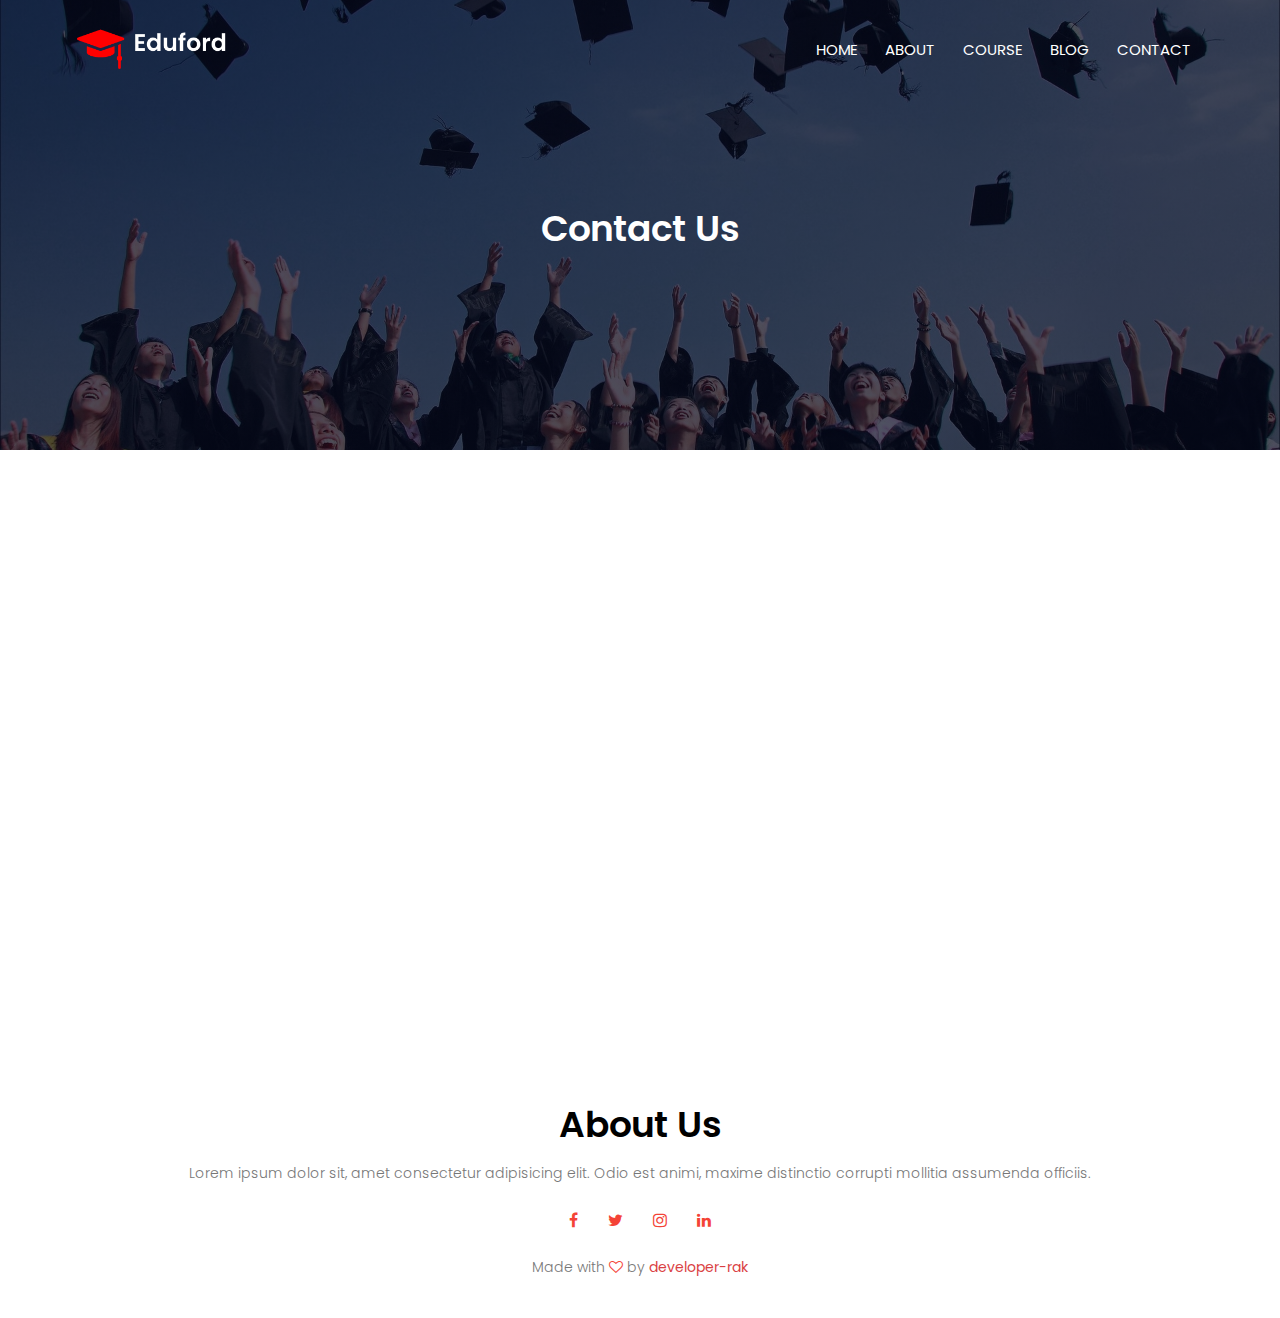
==== contact.html @ d0e57313 "added location" ====
<!DOCTYPE html>
<html lang="en">

<head>
    <meta charset="UTF-8">
    <meta http-equiv="X-UA-Compatible" content="IE=edge">
    <meta name="viewport" content="width=device-width, initial-scale=1.0">
    <link rel="stylesheet" href="style.css">
    <link rel="preconnect" href="https://fonts.googleapis.com">
    <link rel="preconnect" href="https://fonts.gstatic.com" crossorigin>
    <link rel="preconnect" href="https://fonts.googleapis.com">
    <link rel="preconnect" href="https://fonts.gstatic.com" crossorigin>
    <link href="https://fonts.googleapis.com/css2?family=Poppins:wght@100;200;400;500;600;700&display=swap"
        rel="stylesheet">
    <link rel="stylesheet" href="https://stackpath.bootstrapcdn.com/font-awesome/4.7.0/css/font-awesome.min.css"">
    <title>University Website</title>
</head>
<body>
    <!-- ---------- HEADER ---------- -->
    <section class=" sub-header">
    <nav>
        <a href="index.html"><img src="img/logo.png" alt=""></a>
        <div class="nav-links" id="navLinks">
            <i class="fa fa-times" onclick="hideMenu()"></i>
            <ul>
                <li><a href="index.html">HOME</a></li>
                <li><a href="about.html">ABOUT</a></li>
                <li><a href="course.html">COURSE</a></li>
                <li><a href="blog.html">BLOG</a></li>
                <li><a href="contact.html">CONTACT</a></li>
            </ul>
        </div>
        <i class="fa fa-bars" onclick="showMenu()"></i>
    </nav>
    <h1>Contact Us</h1>
    </section>
    <!-- ---------- END HEADER ---------- -->
    
    <!-- ---------- CONTACT ---------- -->
    <section class="location">
        <iframe src="https://www.google.com/maps/embed?pb=!1m18!1m12!1m3!1d3523.888884528625!2d68.80244822535613!3d27.966689026034928!2m3!1f0!2f0!3f0!3m2!1i1024!2i768!4f13.1!3m3!1m2!1s0x39342428ad18f253%3A0xf31b5df479231046!2sRustam%20Village%2C%20Shikarpur%2C%20Sindh%2C%20Pakistan!5e0!3m2!1sen!2s!4v1685887448356!5m2!1sen!2s" width="600" height="450" style="border:0;" allowfullscreen="" loading="lazy" referrerpolicy="no-referrer-when-downgrade"></iframe>
    </section>
    <!-- ---------- END CONTACT ---------- -->

    <!-- ---------- FOOTER ---------- -->
    <section class="footer">
        <h1>About Us</h1>
        <p>Lorem ipsum dolor sit, amet consectetur adipisicing elit. Odio est animi, maxime distinctio corrupti mollitia
            assumenda officiis.</p>
        <div class="icons">
            <i class="fa fa-facebook"></i>
            <i class="fa fa-twitter"></i>
            <i class="fa fa-instagram"></i>
            <i class="fa fa-linkedin"></i>
        </div>
        <p>Made with <i class="fa fa-heart-o"></i> by <span>developer-rak</span></p>
    </section>
    <!-- ---------- END FOOTER ---------- -->









    <!-- ---------- TOGGLE MENU ---------- -->
    <script>
        var navLinks = document.getElementById("navLinks");
        function showMenu() {
            navLinks.style.right = "0";
        }
        function hideMenu() {
            navLinks.style.right = "-200px";
        }
    </script>
    <!-- ---------- END TOGGLE MENU ---------- -->
    </body>

</html>
---- style.css ----
/*
#f44336 
#61481C
#A47E3B
#BF9742
#E6B325
rgba(4,9,30,0.7)
rgba(38,71,38,0.7)
*/

* {
    margin: 0;
    padding: 0;
    box-sizing: border-box;
    font-family: 'Poppins', sans-serif;
}

span {
    color: #DA3F43;
    font-weight: 400;
}

/* ---------- HEADER ---------- */
.header {
    min-height: 100vh;
    width: 100%;
    background-image: linear-gradient(rgba(4, 9, 30, 0.7), rgba(4, 9, 30, 0.7)), url(img/banner.png);
    background-position: center;
    background-size: cover;
    position: relative;
}

nav {
    display: flex;
    padding: 2% 6%;
    justify-content: space-between;
    align-items: center;
}

nav img {
    width: 150px;
}

.nav-links {
    flex: 1;
    text-align: right;
}

.nav-links ul li {
    display: inline-block;
    list-style: none;
    padding: 8px 12px;
    position: relative;

}

.nav-links ul li a {
    color: #fff;
    text-decoration: none;
    font-size: 15px;
}

.nav-links ul li::after {
    content: '';
    width: 0%;
    height: 2px;
    background: #f44336;
    display: block;
    margin: auto;
    transition: .5s;
}

.nav-links ul li:hover::after {
    width: 100%;
}

.text-box {
    width: 90%;
    color: #fff;
    position: absolute;
    top: 50%;
    left: 50%;
    transform: translate(-50%, -50%);
    text-align: center;
}

.text-box h1 {
    font-size: 60px;
}

.text-box p {
    margin: 10px 0 40px;
    color: #fff;
}

.hero-btn {
    display: inline-block;
    text-decoration: none;
    color: #fff;
    border: 1px solid #fff;
    padding: 12px 34px;
    font-size: 13px;
    background: transparent;
    position: relative;
    cursor: pointer;
}

.hero-btn:hover {
    border: 1px solid #f44336;
    background-color: #f44336;
    transition: 1s;
}

nav .fa {
    display: none;
}

/* ---------- END HEADER ---------- */

/* ---------- COURSE ---------- */
.course {
    width: 80%;
    margin: auto;
    text-align: center;
    padding-top: 100px;
}

h1 {
    font-size: 36px;
    font-weight: 600;
}

p {
    color: #777;
    font-size: 14px;
    font-weight: 300;
    line-height: 22px;
    padding: 10px;
}

.row {
    margin-top: 5%;
    display: flex;
    justify-content: space-between;
}

.course-col {
    flex-basis: 31%;
    background: #fff3f3;
    border-radius: 10px;
    margin-bottom: 5%;
    padding: 20px 12px;
    transition: .5s;
}
.course-col:hover {
    box-shadow: 0 0 20px 0px rgba(0,0,0,0.2);
}

h3 {
    text-align: center;
    font-weight: 600;
    margin: 10px 0;
}
/* ---------- END COURSE ---------- */

/* ---------- CAMPUS ---------- */
.campus {
    width: 80%;
    margin: auto;
    text-align: center;
    padding-top: 50px;

}

.campus-col {
    flex-basis: 32%;
    border-radius: 10px;
    margin-bottom: 30px;
    position: relative;
    overflow: hidden;
}

.campus-col img {
    width: 100%;
    display: block;
}

.layer {
    background: transparent;
    height: 100%;
    width: 100%;
    position: absolute;
    top: 0;
    left: 0;
    transition: .5s;
}
.layer:hover {
    background: rgba(226, 0, 0, 0.7);
}

.layer h3 {
    width: 100%;
    font-weight: 500;
    color: #fff;
    font-size: 26px;
    bottom: 0;
    left: 50%;
    transform: translateX(-50%);
    position: absolute;
    opacity: 0;
    transition: .5s;
}
.layer:hover h3{
    bottom: 49%;
    opacity: 1;
}
/* ---------- END CAMPUS ---------- */

/* ---------- FACILITIES ---------- */
.facilities {
    width: 80%;
    margin: auto;
    text-align: center;
    padding-top: 100px;
}

.facilities-col {
    flex-basis: 31%;
    border-radius: 10px;
    margin-bottom: 5%;
    text-align: left;
}

.facilities-col img {
    width: 100%;
    border-radius: 10px;
}

.facilities-col p {
    padding: 0;
}

.facilities-col h3 {
    margin-top: 16px;
    margin-bottom: 15px;
    text-align: left;
}
/* ---------- END FACILITIES ---------- */

/* ---------- TESTIMONIALS ---------- */
.testimonials {
    width: 80%;
    margin: auto;
    text-align: center;
    padding-top: 100px;
}

.testimonial-col {
    flex-basis: 44%;
    border-radius: 10px;
    margin-bottom: 5%;
    text-align: left;
    background: #fff3f3;
    padding: 25px;
    cursor: pointer;
    display: flex;
}

.testimonial-col img {
    height: 40px;
    margin-left: 5px;
    margin-right: 30px;
    border-radius: 50%;
}

.testimonial-col p {
    padding: 0;
}

.testimonial-col h3 {
    margin-top: 15px;
    text-align: left;
}

.testimonial-col .fa {
    color: #f44336;
}
/* ---------- END TESTIMONIALS ---------- */

/* ---------- CALL TO ACTION ---------- */
.cta {
    margin: 100px auto;
    width: 80%;
    background-image: linear-gradient(rgba(0,0,0,0.7),rgba(0,0,0,0.7)),url(img/banner2.jpg);
    background-position: center;
    background-size: cover;
    border-radius: 10px;
    text-align: center;
    padding: 100px 0;
}

.cta h1 {
    color: #fff;
    margin-bottom: 40px;
    padding: 0;
}
/* ---------- END CALL TO ACTION ---------- */

/* ---------- FOOTER ---------- */
.footer {
    width: 100%;
    text-align: center;
    padding: 30px 0;
}

.footer h4 {
    margin-bottom: 25px;
    margin-top: 20px;
    font-weight: 600;
}

.icons .fa {
    color: #f44336;
    margin: 0 13px;
    cursor: pointer;
    padding: 18px 0;
}

.fa-heart-o {
    color: #f44336;
}
/* ---------- END FOOTER ---------- */

/* ---------- ABOUT US PAGE ---------- */
.sub-header {
    height: 50vh;
    width: 100%;
    background-image: linear-gradient(rgba(4,9,30,0.7),rgba(4,9,30,0.7)),url(img/background.jpg);
    background-position: center;
    background-size: cover;
    text-align: center;
    color: #fff;
}

.sub-header h1 {
    margin-top: 100px;
}

.about-us {
    width: 80%;
    margin: auto;
    padding-top: 80px;
    padding-bottom: 50px;
}

.about-col {
    flex-basis: 48%;
    padding: 30px 2px;
}

.about-col img {
    width: 100%;
}

.about-col h1 {
    padding-top: 0;
}

.about-col p {
    padding: 15px 0 25px;
}

.red-btn {
    border: 1px solid #f44336;
    background: transparent;
    color: #f44336;
}
.red-btn:hover {
    color: #fff;
}
/* ---------- END ABOUT US PAGE ---------- */

/* ---------- BLOG PAGE ---------- */
.blog-content {
    width: 80%;
    margin: auto;
    padding: 60px 0;
}

.blog-left {
    flex-basis: 65%;
}

.blog-left img {
    width: 100%;
}

.blog-left h2 {
    color: #222;
    font-weight: 600;
    margin: 30px 0;
}

.blog-left p {
    color: #999;
    padding: 0;
}

.blog-right {
    flex-basis: 32%;
}

.blog-right h3 {
    background: #f44336;
    color: #fff;
    padding: 7px 0;
    font-size: 16px;
    margin-bottom: 20px;
}

.blog-right div {
    display: flex;
    align-items: center;
    justify-content: space-between;
    color: #555;
    padding: 8px;
}

.comment-box {
    border: 1px solid #ccc;
    margin: 50px 0;
    padding: 10px 20px;
}

.comment-box h3 {
    text-align: left;
}

.comment-form input, .comment-form textarea {
    width: 100%;
    padding: 10px;
    margin: 15px 0;
    border: none;
    outline: none;
    background: #f0f0f0;
}

.comment-form button {
    margin: 10px 0;
}
/* ---------- END BLOG PAGE ---------- */

/* ---------- CONTACT ---------- */
.location {
    width: 80%;
    margin: auto;
    padding: 80px 0;
}

.location iframe {
    width: 100%;
}
/* ---------- END CONTACT ---------- */







/* ---------- MEDIA QUERY FOR MOBILE ---------- */
@media (max-width: 700px) {
    /* ----------HEADER---------- */
    .text-box h1 {
        font-size: 20px;
    }

    .nav-links ul li {
        display: block;
    }

    .nav-links {
        position: absolute;
        background: #f44336;
        height: 100vh;
        width: 200px;
        top: 0;
        right: -200px;
        text-align: left;
        z-index: 2;
        transition: 1s;
    }

    nav .fa {
        display: block;
        color: #fff;
        margin: 10px;
        font-size: 22px;
        cursor: pointer;
    }

    .nav-links ul {
        padding: 30px;
    }
    /* ----------END HEADER---------- */
    
    /* ----------COURSE---------- */
    .row {
        flex-direction: column;
    }
    /* ----------END COURSE---------- */

    /* ----------TESTIMONIALS---------- */
    .testimonial-col img {
        margin-left: 0px;
        margin-right: 15px;
    }
    /* ----------END TESTIMONIALS---------- */

    /* ----------CALL TO ACTION---------- */
    .cta h1 {
        font-size: 24px;
    }
    /* ----------END CALL TO ACTION---------- */
    .sub-header h1 {
        font-size: 25px;
    }
}
/* ---------- END MEDIA QUERY FOR MOBILE ---------- */
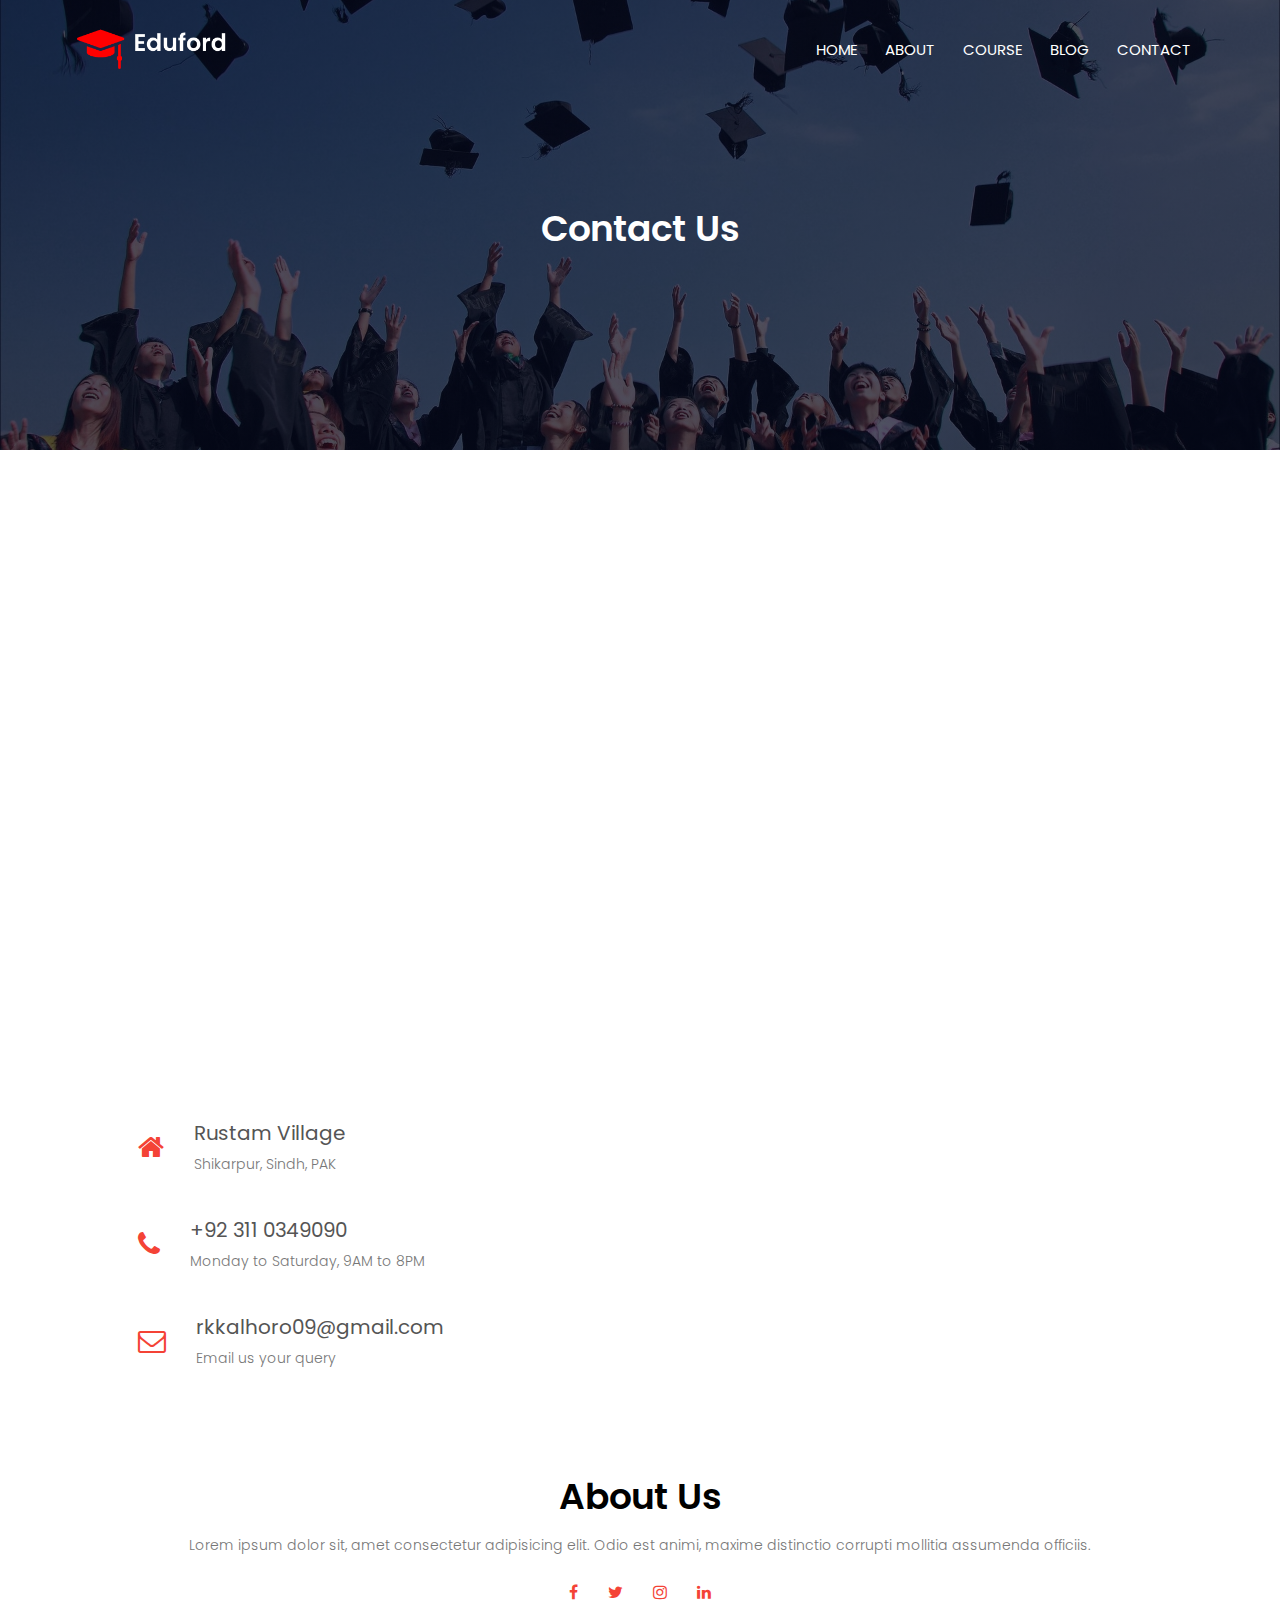
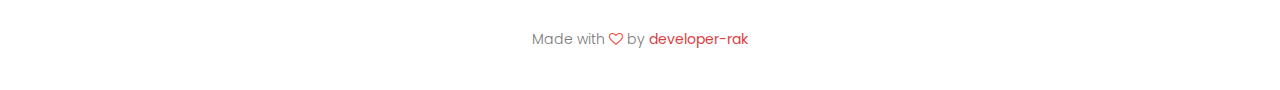
==== commit 56c203e7: "added more designs" ====
--- a/contact.html
+++ b/contact.html
@@ -40,6 +40,34 @@
     <section class="location">
         <iframe src="https://www.google.com/maps/embed?pb=!1m18!1m12!1m3!1d3523.888884528625!2d68.80244822535613!3d27.966689026034928!2m3!1f0!2f0!3f0!3m2!1i1024!2i768!4f13.1!3m3!1m2!1s0x39342428ad18f253%3A0xf31b5df479231046!2sRustam%20Village%2C%20Shikarpur%2C%20Sindh%2C%20Pakistan!5e0!3m2!1sen!2s!4v1685887448356!5m2!1sen!2s" width="600" height="450" style="border:0;" allowfullscreen="" loading="lazy" referrerpolicy="no-referrer-when-downgrade"></iframe>
     </section>
+    <section class="contact-us">
+        <div class="row">
+            <div class="contact-col">
+                <div>
+                    <i class="fa fa-home"></i>
+                    <span>
+                        <h5>Rustam Village</h5>
+                        <p>Shikarpur, Sindh, PAK</p>
+                    </span>
+                </div>
+                <div>
+                    <i class="fa fa-phone"></i>
+                    <span>
+                        <h5>+92 311 0349090</h5>
+                        <p>Monday to Saturday, 9AM to 8PM</p>
+                    </span>
+                </div>
+                <div>
+                    <i class="fa fa-envelope-o"></i>
+                    <span>
+                        <h5>rkkalhoro09@gmail.com</h5>
+                        <p>Email us your query</p>
+                    </span>
+                </div>
+            </div>
+            <div class="contact-col"></div>
+        </div>
+    </section>
     <!-- ---------- END CONTACT ---------- -->
 
     <!-- ---------- FOOTER ---------- -->
--- a/style.css
+++ b/style.css
@@ -459,6 +459,40 @@
 
 .location iframe {
     width: 100%;
+}
+
+.contact-us {
+    width: 80%;
+    margin: auto;
+}
+
+.contact-col {
+    flex-basis: 48%;
+    margin-bottom: 30px;
+}
+
+.contact-col div {
+    display: flex;
+    align-items: center;
+    margin-bottom: 40px;
+}
+
+.contact-col div .fa {
+    font-size: 28px;
+    color: #f44336;
+    margin: 10px;
+    margin-right: 30px;
+}
+
+.contact-col div p {
+    padding: 0;
+}
+
+.contact-col div h5 {
+    font-size: 20px;
+    margin-bottom: 5px;
+    color: #555;
+    font-weight: 400;
 }
 /* ---------- END CONTACT ---------- */
 
